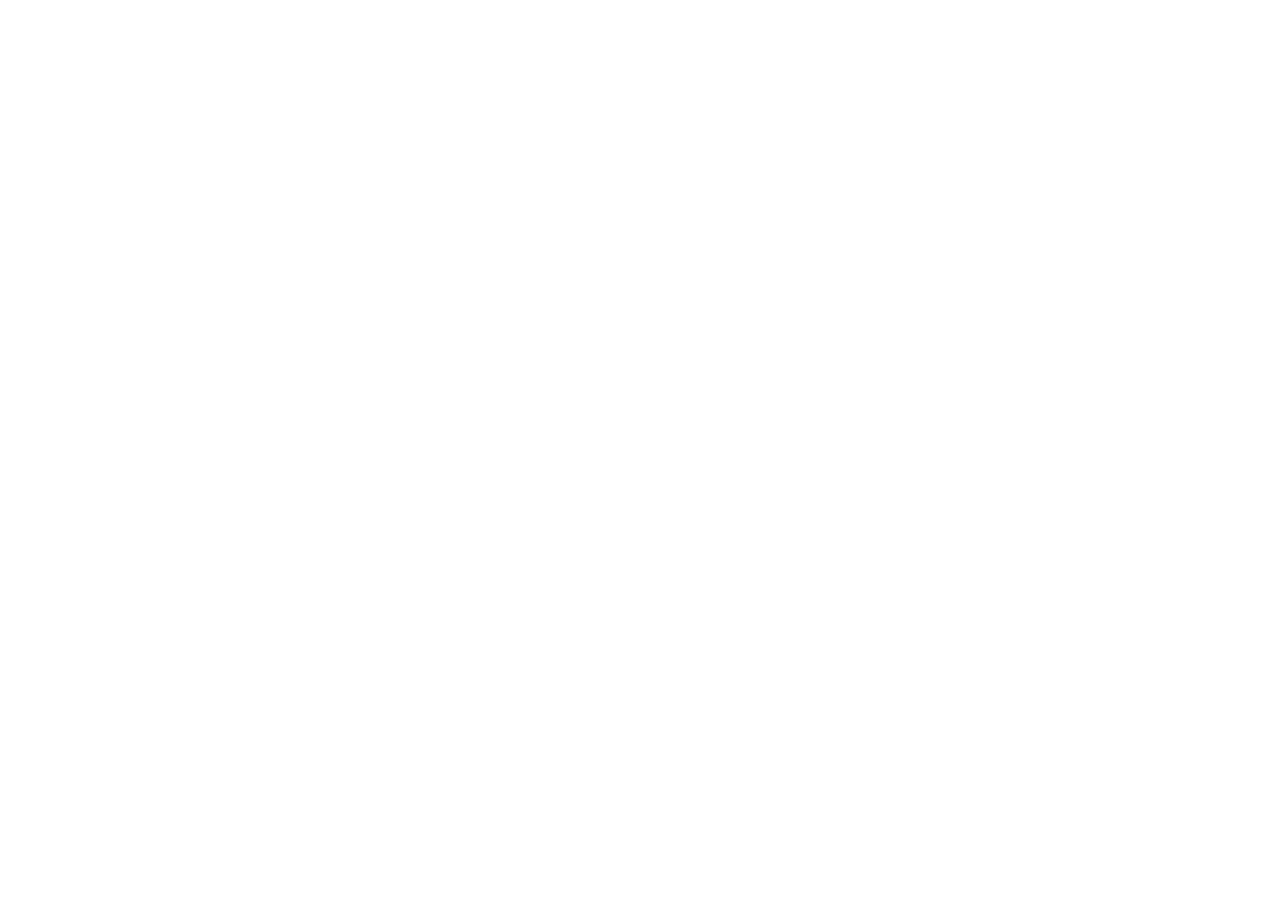
==== about.html @ b4f4764c "Created about.html file" ====
<!DOCTYPE html>
<html lang="en">
<head>
    <meta charset="UTF-8">
    <meta http-equiv="X-UA-Compatible" content="IE=edge">
    <meta name="viewport" content="width=device-width, initial-scale=1.0">
    <title>About</title>
</head>
<body>
    
</body>
</html>
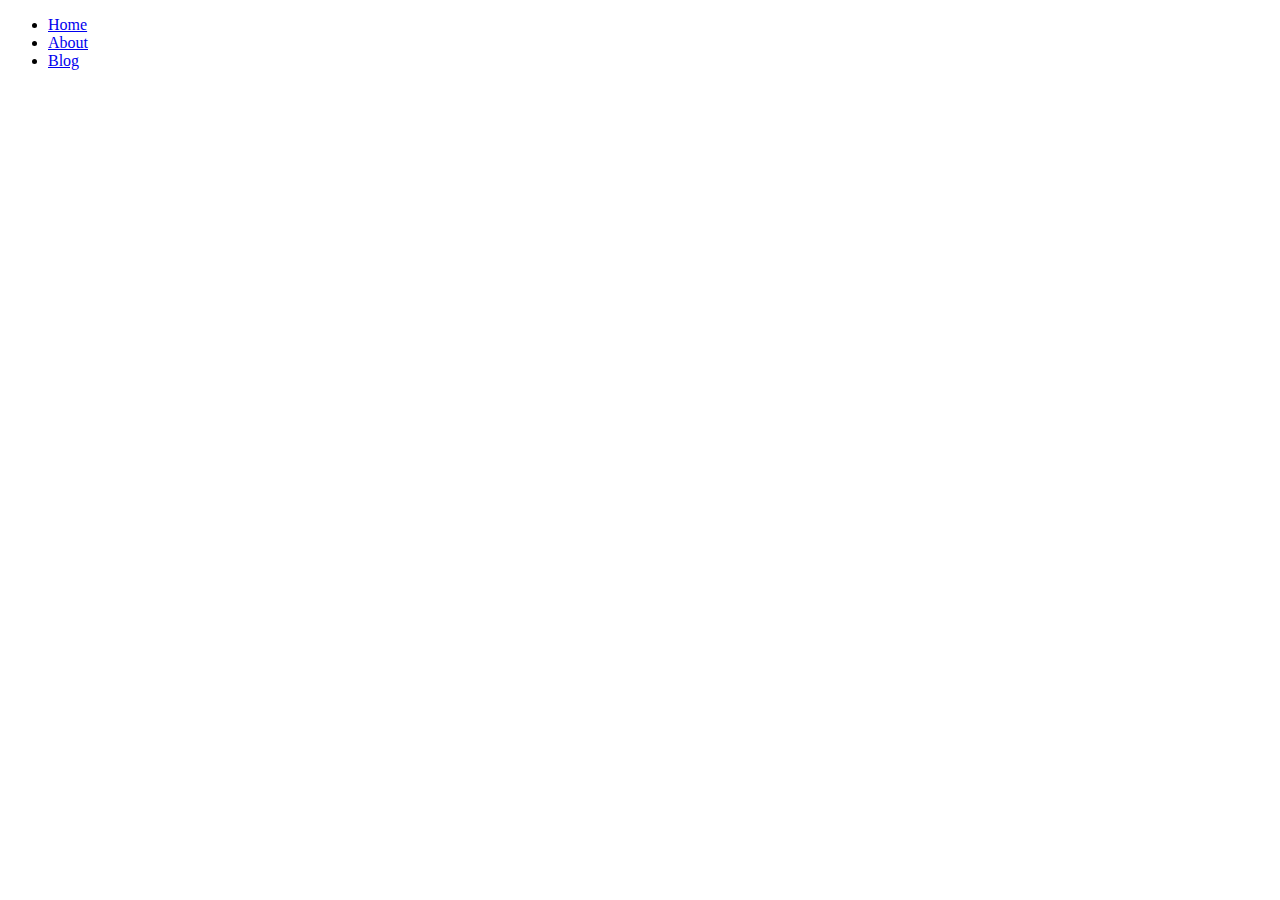
==== commit 72c6f052: "Added navitations bar to about.html" ====
--- a/about.html
+++ b/about.html
@@ -7,6 +7,12 @@
     <title>About</title>
 </head>
 <body>
-    
+    <div class="container">
+	    <ul>
+	     	<li><a href="file:///Users/ragipgashi/Desktop/examPage/projectA/index.html">Home</a></li>
+	        <li><a href=“file:///Users/ragipgashi/Desktop/examPage/projectA/about.html” target=“_blank”>About</a></li>
+	       	<li><a href="/blog">Blog</a></li>
+	    </ul>
+	</div>
 </body>
 </html>
